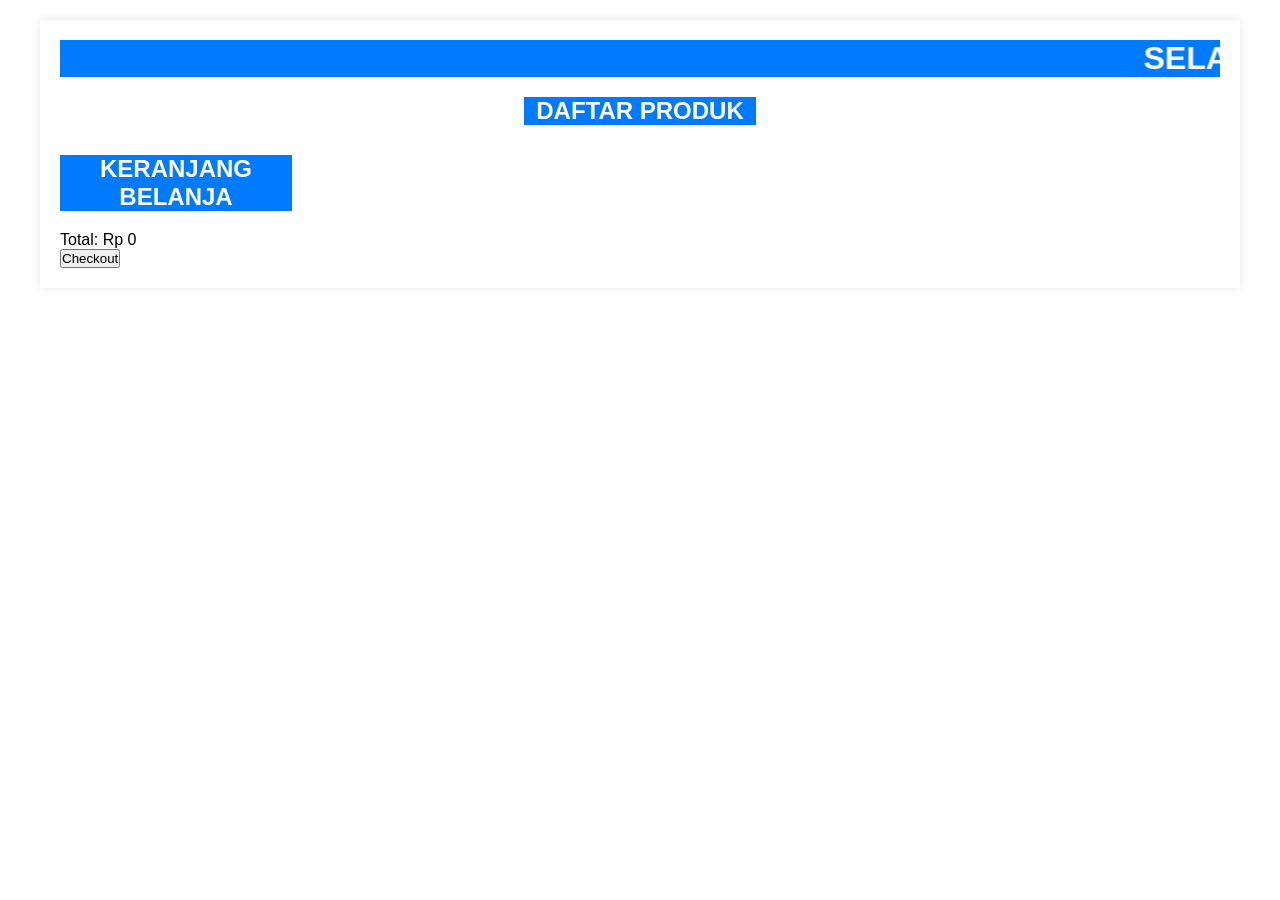
==== index.html @ 08fb2350 "Add files via upload" ====
<DOCTYPE html>
    <html lang="en">
        <head>
        <meta charset="UTF-8">
        <meta name="viewport" content="width=device-width, initial-scale=1.0">
        <title>ANGKRINGAN</title>
        <link rel="stylesheet" href="style.css">
        </head>
        <body>
        </style>
        <div class="container">
            <h1><marquee>SELAMAT DATANG DI MINIMARKET</marquee></h1>

            <div id="product-list">
                <center> <h2>DAFTAR PRODUK</h2></center>
                <div id="product-list"></div>
            </div>

            <div id="cart">
                <h2>KERANJANG BELANJA</h2>
                <ul id="cart-items"></ul>
                <p>Total: Rp <span id="total-price">0</span></p>
                <button id="checkout-btn">Checkout</button>
            </div>
        </div>

        <script src="script.js"></script>
        </body>
    </html>
---- style.css ----
* {
    box-sizing: border-box;
    margin: 0;
    padding: 0;
}
body {
    font-family: Arial, sans-serif;
    background-image:ur1('begron.jpg');
    margin: 0;
    padding: 20px;

}
.container {
    max-width: 1200px;
    margin: 0 auto;
    padding: 20px;

    box-shadow: 0 0 10px rgba(0, 0, 0, 0.1);
}


h2 {
    text-align: center;
    margin-bottom: 20px;
    background-color: #007bff;
    color: white;
    width:20%;
}

h1 {

    text-align: center;
    margin-bottom: 20px;
    background-color: #007bff;
    color: white;
    background: size 1ex 1px; ;
}


#product-list {
    margin-bottom: 30px;
}

.product-container {
    display: flex;
    flex-wrap: wrap;
    gap: 20px;
}

.product {
    width: 200px;
    padding: 10px;
    background-color: white;
    border: 1px solid white;
    text-align: center;
}

.product img {
    width: 100%;
    height: auto;
}

.product button {
    padding: 10px;
    background-color: #007bff;
    color: white;
    border: none;
    cursor: pointer;
    margin-top: 10px;
}


.product-list{
    background-color: #007bff;
}

.product button:hover {
    background-color: #007bff;
}

#cart {
    margin-top: 30px;
}

#cart-items {
list-style-type: none;
padding: 0;
margin: 0;
}

#cart-items li {
    padding: 5px 0;
}
body {
    background-image: ur1('begron.jpg');
}
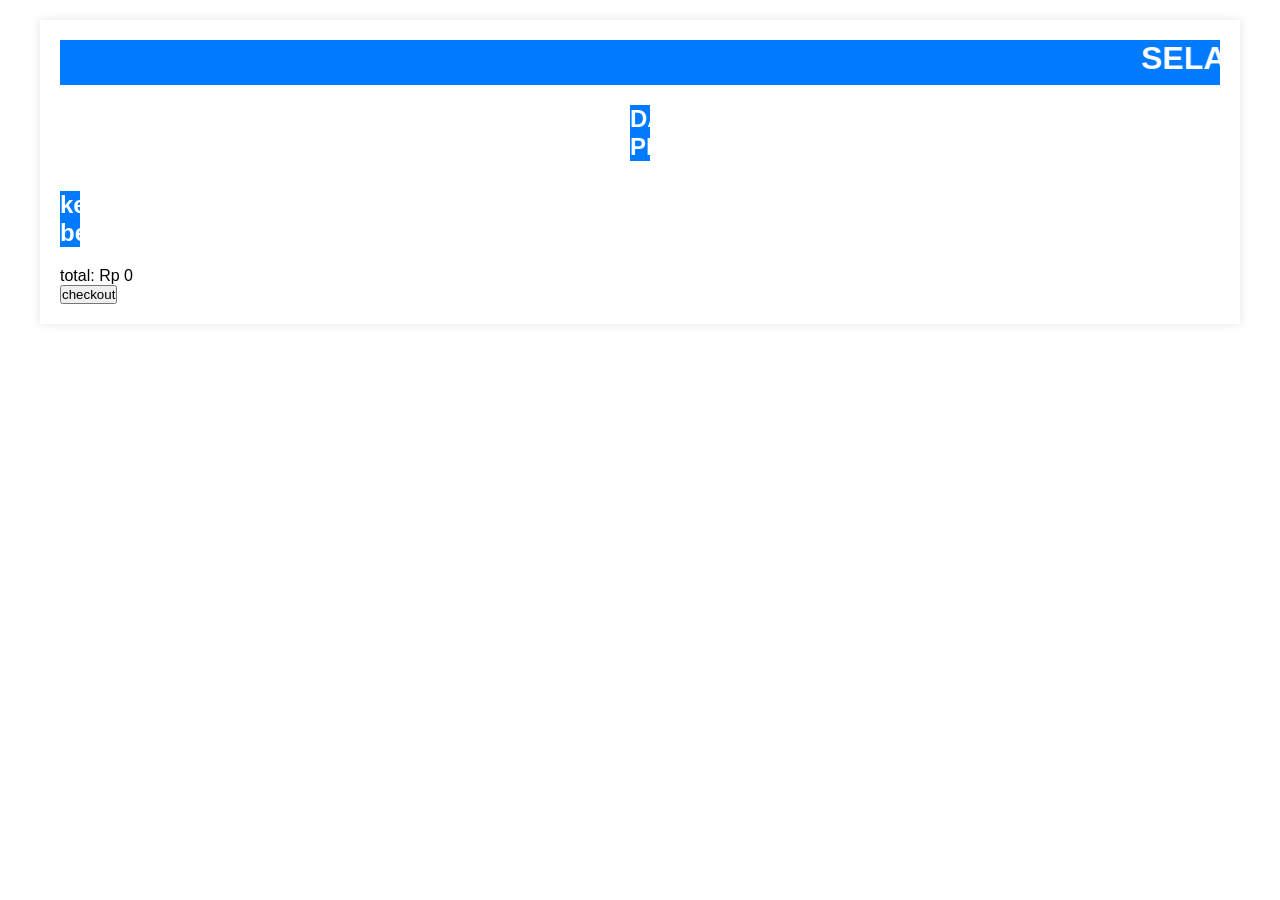
==== commit 83f40271: "Add files via upload" ====
--- a/index.html
+++ b/index.html
@@ -1,31 +1,29 @@
-<DOCTYPE html>
-    <html lang="en">
-        <head>
+<!DOCTYPE html>
+<html lang="en">
+    <head>
         <meta charset="UTF-8">
         <meta name="viewport" content="width=device-width, initial-scale=1.0">
-        <title>ANGKRINGAN</title>
+        <title>siskashop</title>
         <link rel="stylesheet" href="style.css">
-        </head>
-        <body>
-        </style>
-        <div class="container">
-            <h1><marquee>SELAMAT DATANG DI MINIMARKET</marquee></h1>
+    </head>
+    <body>
+       </style>
+       <div class="container">
+         <h1><marquee> SELAMAT DATANG DI MINIMARKET</marquee></h1>
 
-            <div id="product-list">
-                <center> <h2>DAFTAR PRODUK</h2></center>
-                <div id="product-list"></div>
-            </div>
-
-            <div id="cart">
-                <h2>KERANJANG BELANJA</h2>
-                <ul id="cart-items"></ul>
-                <p>Total: Rp <span id="total-price">0</span></p>
-                <button id="checkout-btn">Checkout</button>
-            </div>
+        <div id="products-list">
+            <center> <h2>DAFTAR PRODUK</h2></center>
+            <div id="products" class="products-container"></div>
         </div>
 
-        <script src="script.js"></script>
-        </body>
-    </html>
+        <div id="cart">
+            <h2>keranjang belanja</h2>
+            <ul id="cart-items"></ul>
+            <p>total: Rp <span id="total-price">0</span></p>
+            <button id="checkout-btn">checkout</button>
+        </div>
+    </div>
 
-            +    <script src="script-js"></script>
+    </body>
+</html>
--- a/style.css
+++ b/style.css
@@ -5,7 +5,7 @@
 }
 body {
     font-family: Arial, sans-serif;
-    background-image:ur1('begron.jpg');
+    background-image: url('bagron.jpg');
     margin: 0;
     padding: 20px;
 
@@ -24,7 +24,7 @@
     margin-bottom: 20px;
     background-color: #007bff;
     color: white;
-    width:20%;
+    width: 20px;
 }
 
 h1 {
@@ -33,11 +33,11 @@
     margin-bottom: 20px;
     background-color: #007bff;
     color: white;
-    background: size 1ex 1px; ;
+    background: size 1ex 1px;
 }
 
 
-#product-list {
+#products-list {
     margin-bottom: 30px;
 }
 
@@ -56,7 +56,7 @@
 }
 
 .product img {
-    width: 100%;
+    width: 100px;
     height: auto;
 }
 
@@ -83,14 +83,14 @@
 }
 
 #cart-items {
-list-style-type: none;
-padding: 0;
-margin: 0;
+    list-style-type: none;
+    padding: 0;
+    margin: 0;
 }
 
 #cart-items li {
     padding: 5px 0;
 }
 body {
-    background-image: ur1('begron.jpg');
+    background-image: url('bagron.jpg');
 }
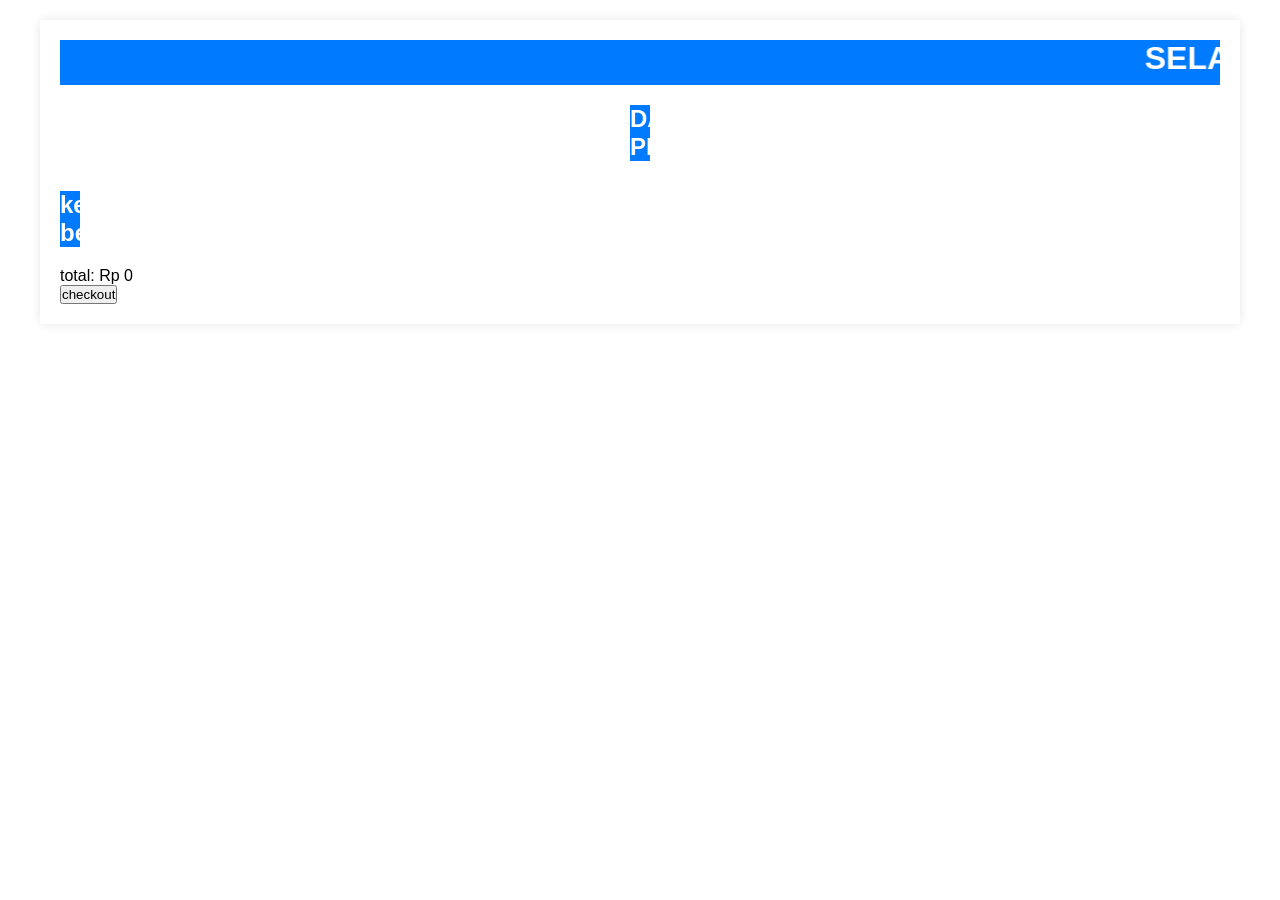
==== commit 087e162e: "Update index.html" ====
--- a/index.html
+++ b/index.html
@@ -3,7 +3,7 @@
     <head>
         <meta charset="UTF-8">
         <meta name="viewport" content="width=device-width, initial-scale=1.0">
-        <title>siskashop</title>
+        <title>fathurshop</title>
         <link rel="stylesheet" href="style.css">
     </head>
     <body>
@@ -26,4 +26,4 @@
 
     <script src="script-js"></script>
     </body>
-</html>+</html>
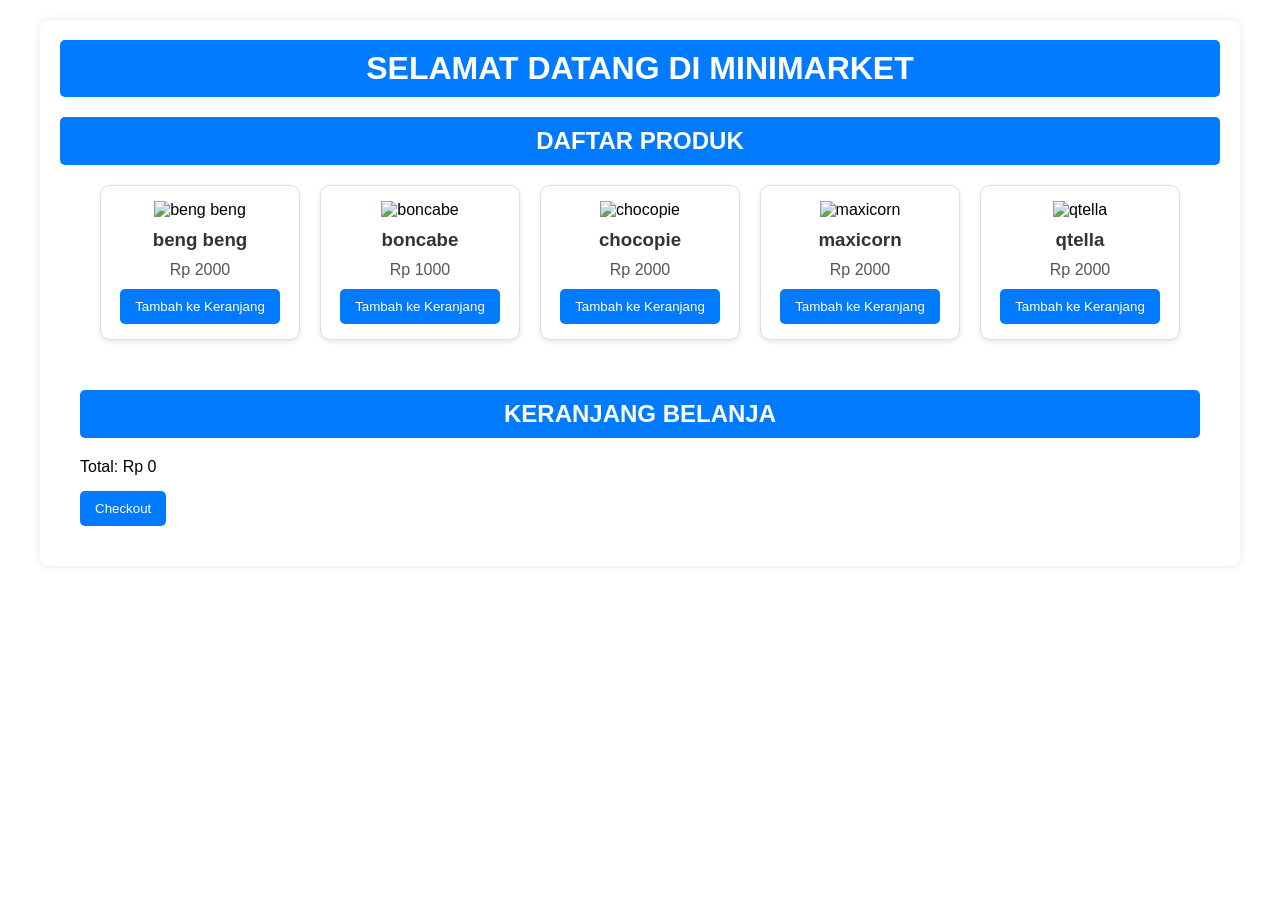
==== commit d48b6b14: "Update index.html" ====
--- a/index.html
+++ b/index.html
@@ -1,29 +1,52 @@
 <!DOCTYPE html>
-<html lang="en">
-    <head>
-        <meta charset="UTF-8">
-        <meta name="viewport" content="width=device-width, initial-scale=1.0">
-        <title>fathurshop</title>
-        <link rel="stylesheet" href="style.css">
-    </head>
-    <body>
-       </style>
-       <div class="container">
-         <h1><marquee> SELAMAT DATANG DI MINIMARKET</marquee></h1>
+<html lang="id">
+<head>
+    <meta charset="UTF-8">
+    <meta name="viewport" content="width=device-width, initial-scale=1.0">
+    <title>Fathur Shop</title>
 
+    <!-- File CSS -->
+    <link rel="stylesheet" href="style.css">
+</head>
+
+<body>
+
+    <div class="container">
+
+        <h1>SELAMAT DATANG DI MINIMARKET</h1>
+
+        <!-- Daftar Produk -->
         <div id="products-list">
-            <center> <h2>DAFTAR PRODUK</h2></center>
-            <div id="products" class="products-container"></div>
+
+            <h2>DAFTAR PRODUK</h2>
+
+            <!-- Tempat produk tampil -->
+            <div id="products" class="product-container"></div>
+
         </div>
 
+        <!-- Keranjang -->
         <div id="cart">
-            <h2>keranjang belanja</h2>
+
+            <h2>KERANJANG BELANJA</h2>
+
             <ul id="cart-items"></ul>
-            <p>total: Rp <span id="total-price">0</span></p>
-            <button id="checkout-btn">checkout</button>
+
+            <p>
+                Total: Rp 
+                <span id="total-price">0</span>
+            </p>
+
+            <button id="checkout-btn">
+                Checkout
+            </button>
+
         </div>
+
     </div>
 
-    <script src="script-js"></script>
-    </body>
+    <!-- File JavaScript -->
+    <script src="script.js"></script>
+
+</body>
 </html>
--- a/style.css
+++ b/style.css
@@ -1,96 +1,141 @@
+
 * {
     box-sizing: border-box;
     margin: 0;
     padding: 0;
 }
+
+/* Body */
 body {
     font-family: Arial, sans-serif;
     background-image: url('bagron.jpg');
-    margin: 0;
+    background-size: cover;
+    background-position: center;
+    background-repeat: no-repeat;
     padding: 20px;
+}
 
-}
+/* Container utama */
 .container {
     max-width: 1200px;
     margin: 0 auto;
     padding: 20px;
+    background-color: rgba(255, 255, 255, 0.9);
+    border-radius: 10px;
 
     box-shadow: 0 0 10px rgba(0, 0, 0, 0.1);
 }
 
-
+/* Judul */
+h1,
 h2 {
     text-align: center;
     margin-bottom: 20px;
     background-color: #007bff;
     color: white;
-    width: 20px;
+    padding: 10px;
+    border-radius: 5px;
 }
 
-h1 {
-
-    text-align: center;
-    margin-bottom: 20px;
-    background-color: #007bff;
-    color: white;
-    background: size 1ex 1px;
-}
-
-
+/* Daftar produk */
 #products-list {
     margin-bottom: 30px;
 }
 
-.product-container {
+/* Container produk */
+.product-container,
+#products {
     display: flex;
     flex-wrap: wrap;
     gap: 20px;
+    justify-content: center;
 }
 
+/* Card produk */
 .product {
     width: 200px;
-    padding: 10px;
+    padding: 15px;
     background-color: white;
-    border: 1px solid white;
+    border: 1px solid #ddd;
+    border-radius: 10px;
     text-align: center;
+
+    box-shadow: 0 2px 5px rgba(0, 0, 0, 0.1);
+
+    transition: transform 0.2s;
 }
 
+/* Efek hover card */
+.product:hover {
+    transform: scale(1.05);
+}
+
+/* Gambar produk */
 .product img {
     width: 100px;
-    height: auto;
+    height: 100px;
+    object-fit: cover;
+    margin-bottom: 10px;
 }
 
-.product button {
-    padding: 10px;
+/* Nama produk */
+.product h3 {
+    margin-bottom: 10px;
+    color: #333;
+}
+
+/* Harga produk */
+.product p {
+    margin-bottom: 10px;
+    color: #555;
+}
+
+/* Tombol */
+.product button,
+#checkout-btn {
+    padding: 10px 15px;
     background-color: #007bff;
     color: white;
     border: none;
+    border-radius: 5px;
     cursor: pointer;
+
+    transition: background-color 0.3s;
+}
+
+/* Hover tombol */
+.product button:hover,
+#checkout-btn:hover {
+    background-color: #0056b3;
+}
+
+/* Keranjang */
+#cart {
+    margin-top: 30px;
+    background-color: white;
+    padding: 20px;
+    border-radius: 10px;
+}
+
+/* List item keranjang */
+#cart-items {
+    list-style-type: none;
     margin-top: 10px;
 }
 
-
-.product-list{
-    background-color: #007bff;
+#cart-items li {
+    padding: 10px 0;
+    border-bottom: 1px solid #ddd;
 }
 
-.product button:hover {
-    background-color: #007bff;
+/* Total harga */
+#total {
+    margin-top: 15px;
+    font-size: 18px;
+    font-weight: bold;
 }
 
-#cart {
-    margin-top: 30px;
+/* Tombol checkout */
+#checkout-btn {
+    margin-top: 15px;
 }
-
-#cart-items {
-    list-style-type: none;
-    padding: 0;
-    margin: 0;
-}
-
-#cart-items li {
-    padding: 5px 0;
-}
-body {
-    background-image: url('bagron.jpg');
-}
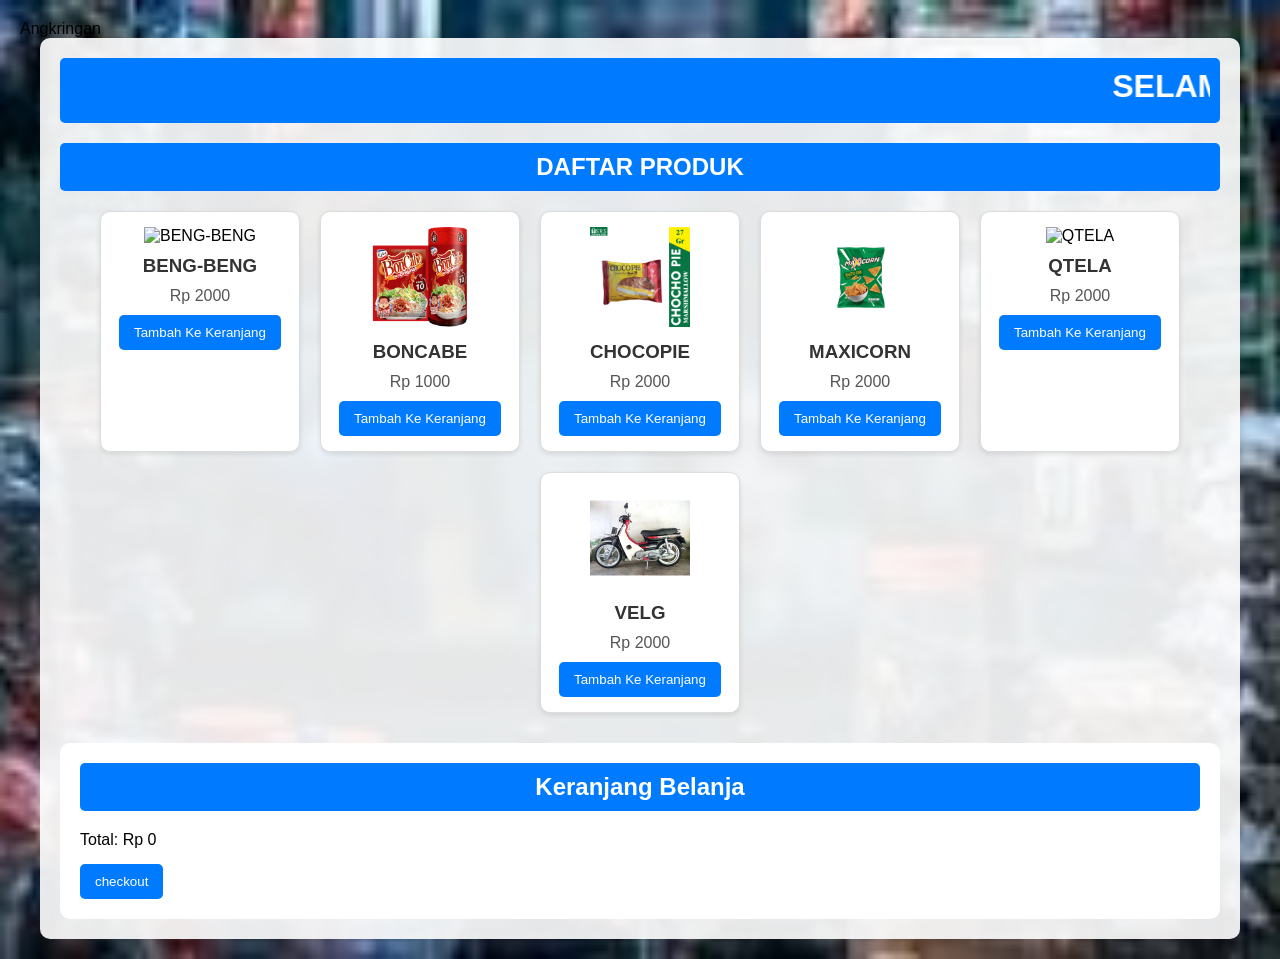
==== commit 8d9e9a33: "Update index.html" ====
--- a/index.html
+++ b/index.html
@@ -1,52 +1,29 @@
 <!DOCTYPE html>
-<html lang="id">
-<head>
-    <meta charset="UTF-8">
-    <meta name="viewport" content="width=device-width, initial-scale=1.0">
-    <title>Fathur Shop</title>
+<html lang="en">
+    <head>
+        <meta charset="UTF-8">
+        <meta name="viewport" content="width=device-width, initial-scale=1.0">
+        <tittle>Angkringan</tittle>
+        <link rel="stylesheet" href="style.css">
+    </head>
+    <body>
+    </style>
+    <div class="container">
+        <h1><marquee> SELAMAT DATANG DI MINIMARKET FATUR </marquee></h1>
 
-    <!-- File CSS -->
-    <link rel="stylesheet" href="style.css">
-</head>
-
-<body>
-
-    <div class="container">
-
-        <h1>SELAMAT DATANG DI MINIMARKET</h1>
-
-        <!-- Daftar Produk -->
-        <div id="products-list">
-
-            <h2>DAFTAR PRODUK</h2>
-
-            <!-- Tempat produk tampil -->
+        <div id="product-list">
+            <center> <h2> DAFTAR PRODUK </h2></center>
             <div id="products" class="product-container"></div>
-
         </div>
 
-        <!-- Keranjang -->
         <div id="cart">
-
-            <h2>KERANJANG BELANJA</h2>
-
-            <ul id="cart-items"></ul>
-
-            <p>
-                Total: Rp 
-                <span id="total-price">0</span>
-            </p>
-
-            <button id="checkout-btn">
-                Checkout
-            </button>
-
+            <h2>Keranjang Belanja</h2>
+            <u1 id="cart-items"></u1>
+            <p>Total: Rp <span id="total-price">0</span></p>
+            <button id="checkout-btn">checkout</button>
         </div>
-
     </div>
 
-    <!-- File JavaScript -->
     <script src="script.js"></script>
-
-</body>
+    </body>
 </html>
--- a/style.css
+++ b/style.css
@@ -8,7 +8,7 @@
 /* Body */
 body {
     font-family: Arial, sans-serif;
-    background-image: url('bagron.jpg');
+    background-image: url('begron.jpg');
     background-size: cover;
     background-position: center;
     background-repeat: no-repeat;
